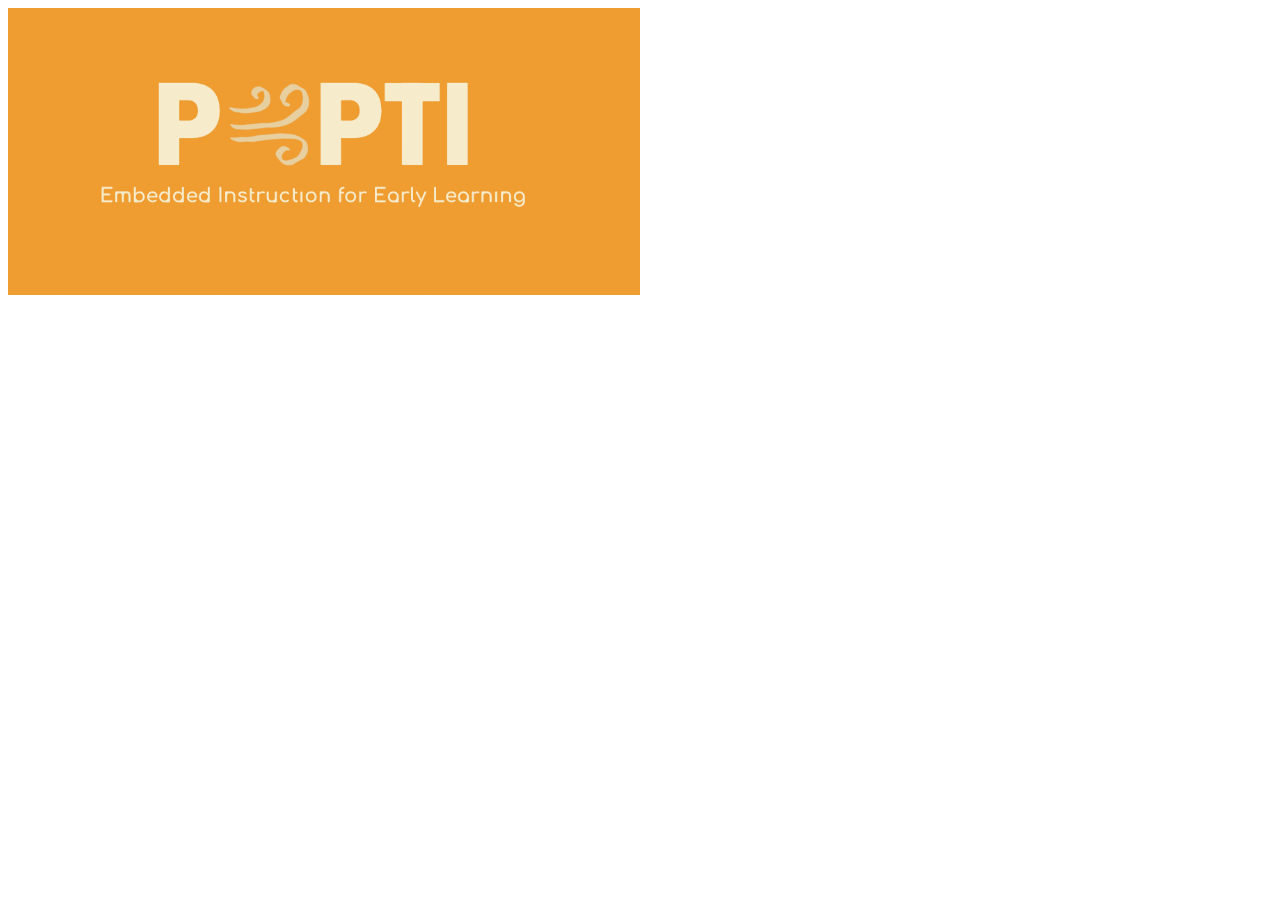
==== art.html @ 549f51c1 "initial commit" ====
<!doctype html>
<html lang="en">
  <head>
    <meta charset="utf-8">
    <meta name="viewport" content="width=device-width, initial-scale=1, shrink-to-fit=no">
    <meta name="description" content="Tom Tranfaglia, Web Developer with 22 years experience, Sonoma County, California, Accessible Web Site, HTML, CSS, PHP, MySQL, Astro, Bootstrap/">
    <!-- Bootstrap Styles-->
    <link rel="stylesheet" href="https://cdn.jsdelivr.net/npm/bootstrap@4.5.3/dist/css/bootstrap.min.css" integrity="sha384-TX8t27EcRE3e/ihU7zmQxVncDAy5uIKz4rEkgIXeMed4M0jlfIDPvg6uqKI2xXr2" crossorigin="anonymous">

    <link rel="stylesheet" href="css/ai-style.css" />

    <title>PEPTI ART FILE</title>

    <img src="images/pepti-logo.png" width='50%' alt="PEPTI">
   </head>
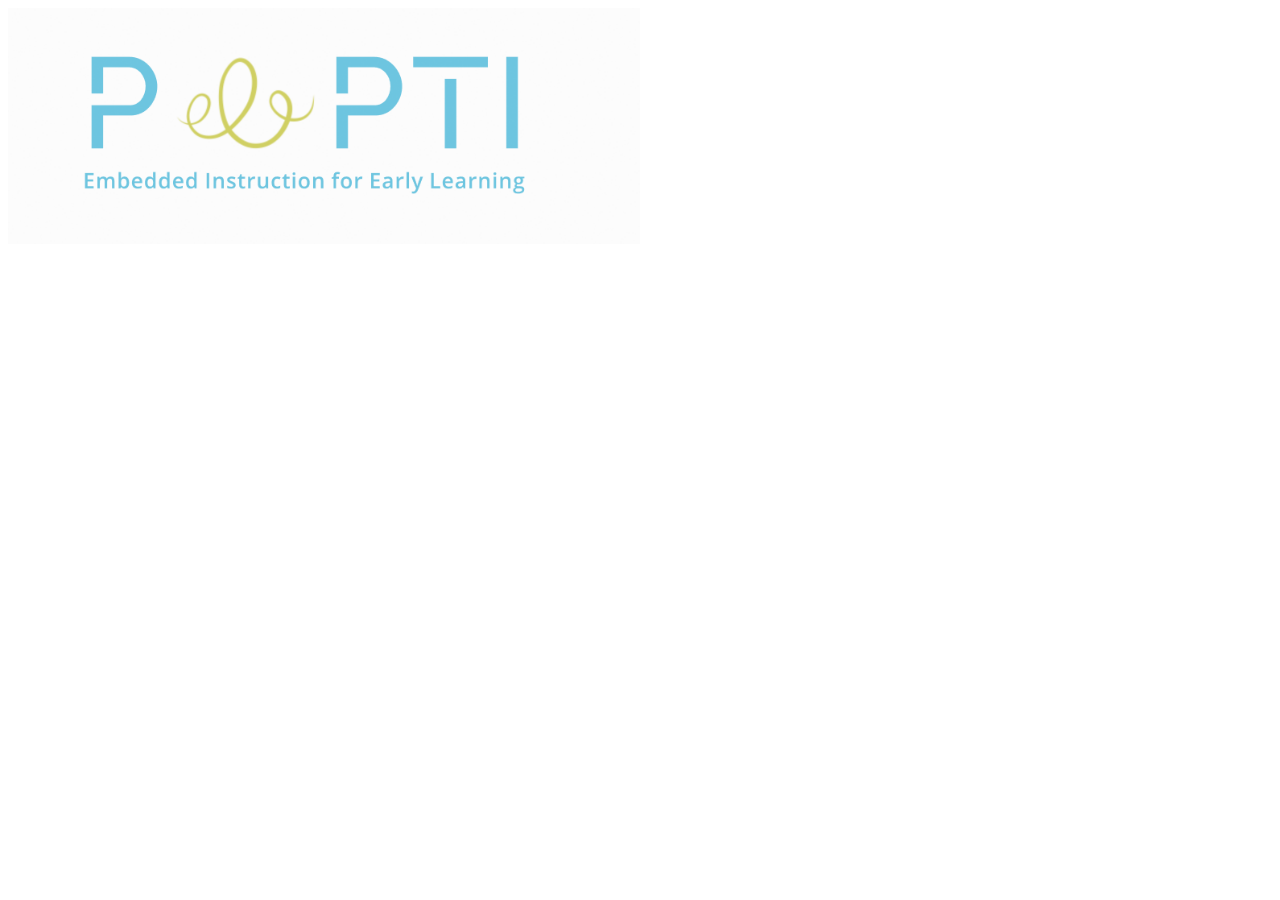
==== commit 8498df6a: "added white pepti" ====
--- a/art.html
+++ b/art.html
@@ -11,6 +11,6 @@
 
     <title>PEPTI ART FILE</title>
 
-    <img src="images/pepti-logo.png" width='50%' alt="PEPTI">
+    <img src="images/white-pepti-logo.png" width='50%' alt="PEPTI">
    </head>
   